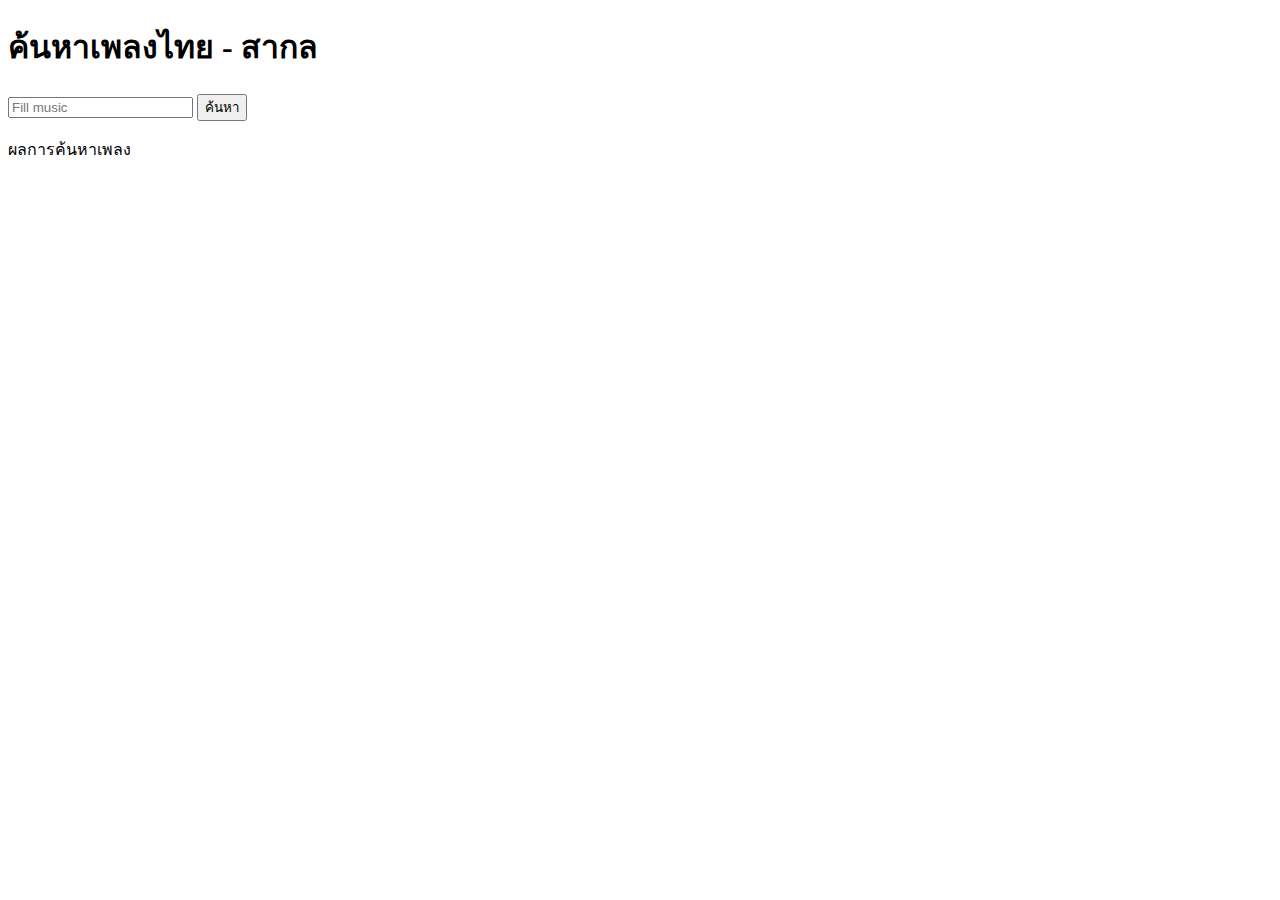
==== Lyric App/index.html @ ce8d1328 "Update/ index.html" ====
<!DOCTYPE html>
<html lang="en">
<head>
    <meta charset="UTF-8">
    <meta name="viewport" content="width=device-width, initial-scale=1.0">
    <title>Lyric App</title>
    <link rel="stylesheet" href="style.css">
</head>
<body>
    <header>
        <h1>ค้นหาเพลงไทย - สากล</h1>
        <form id="form">
            <input type="text" name="" id="search" placeholder="Fill music">
            <button>ค้นหา</button>
        </form>
    </header>
    <div id="result" class="container">
        <p>ผลการค้นหาเพลง</p>
    </div>
    <div id="more" class="container more"></div>
    <script src="script.js"></script>
</body>
</html>
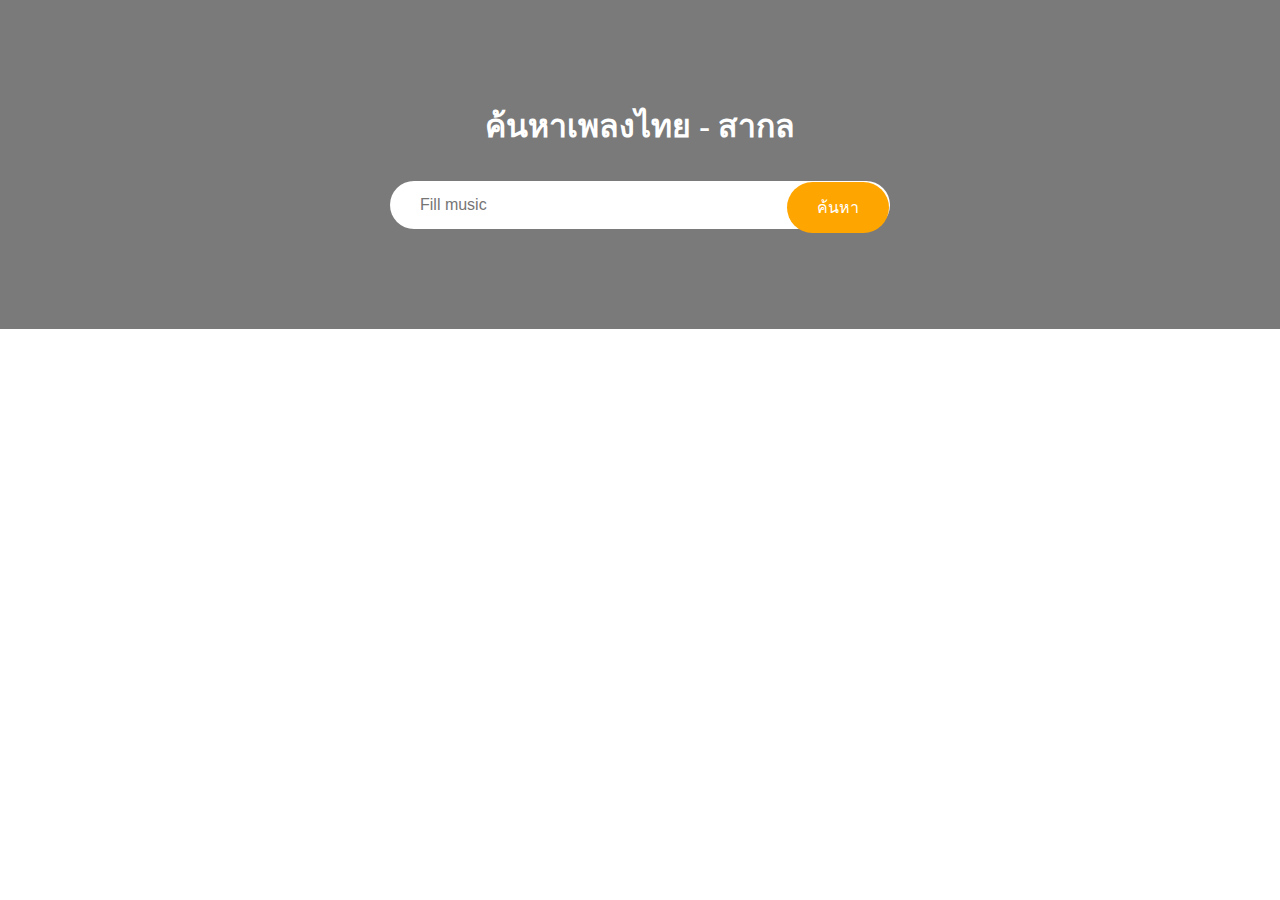
==== commit 5115e4ab: "Update/ index.html" ====
--- a/Lyric App/index.html
+++ b/Lyric App/index.html
@@ -15,7 +15,6 @@
         </form>
     </header>
     <div id="result" class="container">
-        <p>ผลการค้นหาเพลง</p>
     </div>
     <div id="more" class="container more"></div>
     <script src="script.js"></script>
--- a/Lyric App/style.css
+++ b/Lyric App/style.css
@@ -0,0 +1,67 @@
+*{
+    box-sizing: border-box;
+}
+body{
+    background-color: white;
+    margin: 0;
+}
+header{
+    background-image: url(https://cdn.pixabay.com/photo/2015/05/07/11/02/guitar-756326_1280.jpg);
+    background-position: center center;
+    background-repeat: no-repeat;
+    background-size: cover;
+    color: white;
+    display: flex;
+    flex-direction: column;
+    align-items: center;
+    justify-content: center;
+    padding: 100px;
+    position: relative;
+}
+button{
+    cursor: pointer;
+}
+button:active{
+    transform: scale(0.95);
+}
+input:focus,button:focus{
+    outline: none;
+}
+form{
+    position: relative;
+    width: 500px;
+    max-width: 100%;
+}
+form input{
+    border: 0;
+    border-radius: 50px;
+    font-size: 16px;
+    padding: 15px 30px;
+    width: 100%;
+}
+form button{
+    background-color: orange;
+    border: 0;
+    border-radius: 50px;
+    color: white;
+    font-size: 16px;
+    padding: 13px 30px;
+    position: absolute;
+    top: 1px;
+    right: 1px;
+}
+header::after{
+    content: "";
+    background-color: rgba(0, 0, 0, 0.52);
+    position: absolute;
+    width: 100%;
+    height: 100%;
+    top: 0;
+    left: 0;
+}
+header *{
+    z-index: 1;
+}
+header h1{
+    margin: 0 0 30px;
+}